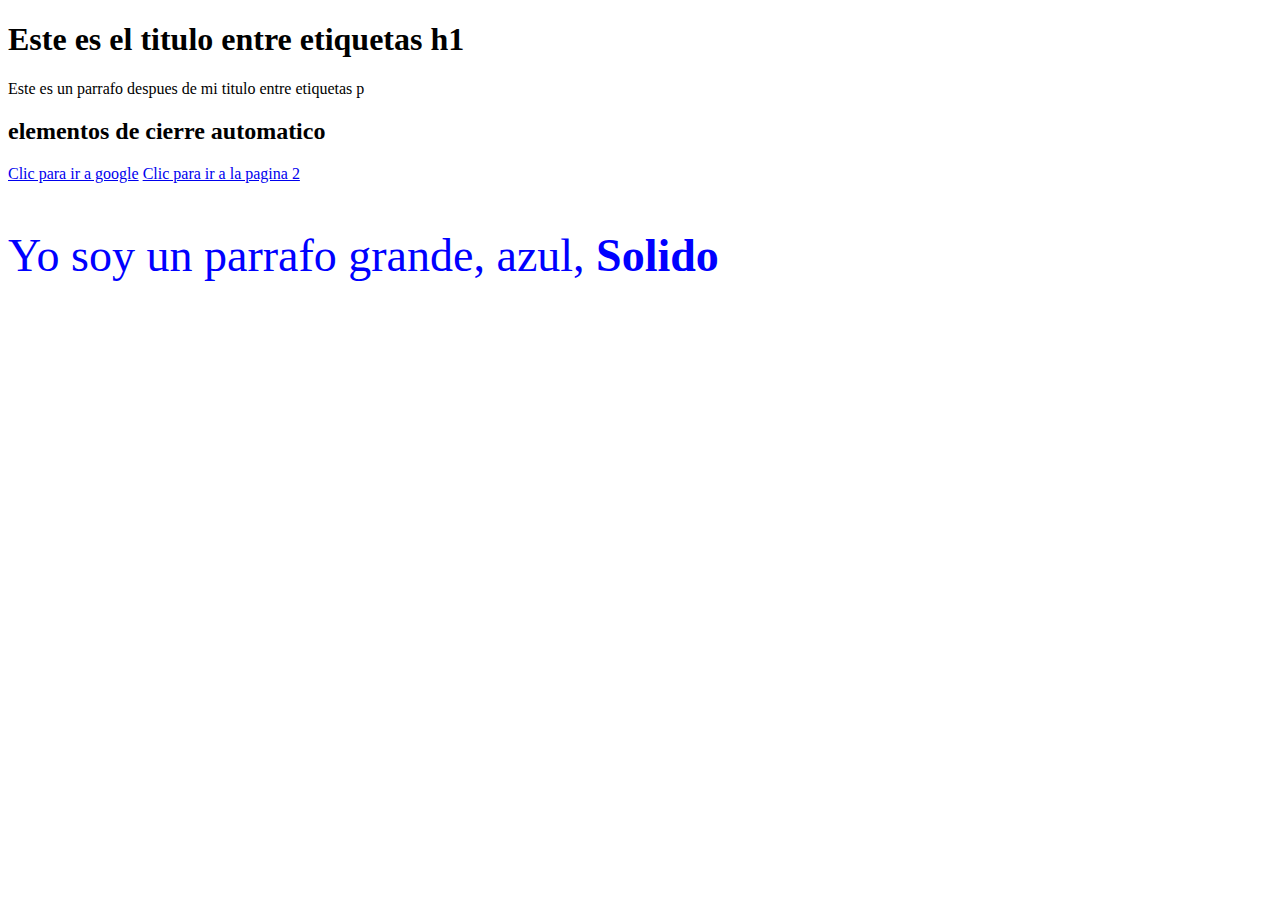
==== HTML/test1/index.html @ bdcb1c6a "00 | add file | code basic" ====
<!--Autocompletar DOCTYPE se escribe ! y enter -->

<!--Indica al navegador web que version HTML se esta utilizando -->
<!DOCTYPE html>
<!--Etiqueta de comienzo de comienzo de la pagina html-->
<!--lang es un atributo-->
<html lang="en">
	<!--parte superior del documento incluido los metadatos(informacion adjunta
	sobre la pagina-->

	<head>
		<!--Que tipo de alfabeto usara-->
		<meta charset="UTF-8">
		<meta http-equiv="X-UA-Compatible" content="IE=edge">
		<meta name="viewport" content="width=device-width, initial-scale=1.0">
		<!--etiqueta title coloca titulo de la pestaña del navegador-->
		<title>titulo_pestaña</title>
	</head>
	<body>
		<!--Titulo PPL de la pagina solo debe haber un h1 paara el CEO-->
		<h1>Este es el titulo entre etiquetas h1 </h1>
		<p>Este es un parrafo despues de mi titulo entre etiquetas p</p>
		<h2>elementos de cierre automatico</h2>
		<!--Etiqueta de enlace
		href= es la  ruta hacia donde queremos redirigir cuando se haga clic en el texto que 
		se coloque, los hay locales y externos-->
		<a href="https://google.com">Clic para ir a google</a>
		<a href="./carpeta1/Pagina2.html">Clic para ir a la pagina 2</a>
		<ul>

		</ul>
		<div>
			<section>
				<!--Ejemplo de estilo en linea-->
				<p style="color:blue;font-size:46px;">
					Yo soy un parrafo grande, azul, <strong>Solido</strong> 
				</p>
			  </section>
		</div>
	</body>
	<!-- Etiqueta de comienzo de fin del documento-->

</html>
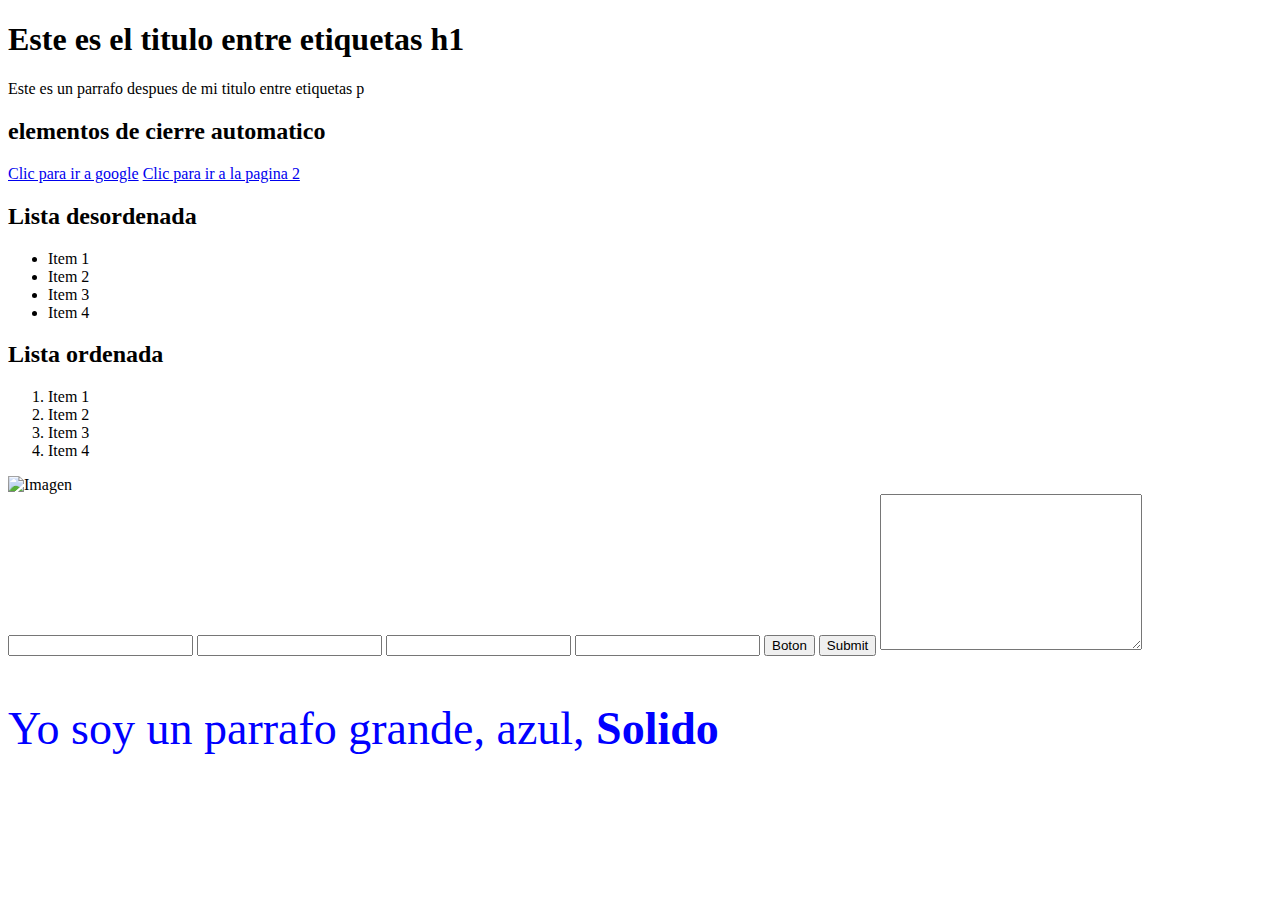
==== commit 2e87da5c: "01 | update file | more examples" ====
--- a/HTML/test1/index.html
+++ b/HTML/test1/index.html
@@ -23,12 +23,39 @@
 		<h2>elementos de cierre automatico</h2>
 		<!--Etiqueta de enlace
 		href= es la  ruta hacia donde queremos redirigir cuando se haga clic en el texto que 
-		se coloque, los hay locales y externos-->
-		<a href="https://google.com">Clic para ir a google</a>
+		se coloque, los hay locales y externos
+		tatributo target con _BLANK me abre el link en una nueva pestaña-->
+		<a href="https://google.com" target="_BLANK" >Clic para ir a google</a>
 		<a href="./carpeta1/Pagina2.html">Clic para ir a la pagina 2</a>
+		<h2>Lista desordenada</h2>
+		<!--ul lista desordenada-->
 		<ul>
+			<li>Item 1</li>
+			<li>Item 2</li>
+			<li>Item 3</li>
+			<li>Item 4</li>
+		</ul>
+		<h2>Lista ordenada</h2>
+		<!--ol es una lista ordenada-->
+		<ol>
+			<li>Item 1</li>
+			<li>Item 2</li>
+			<li>Item 3</li>
+			<li>Item 4</li>
+		</ol>
 
-		</ul>
+		<img src="shaka.jpg" alt="Imagen">
+		<div>
+			<form action="">
+				<input type="text" name="nombre" required="">
+				<input type="password" >
+				<input type="number">
+				<input type="email">
+				<input type="button" value="Boton">
+				<input type="submit">
+				<textarea name="escribe aca" id="" cols="30" rows="10"></textarea>
+			</form>
+		</div>
 		<div>
 			<section>
 				<!--Ejemplo de estilo en linea-->
